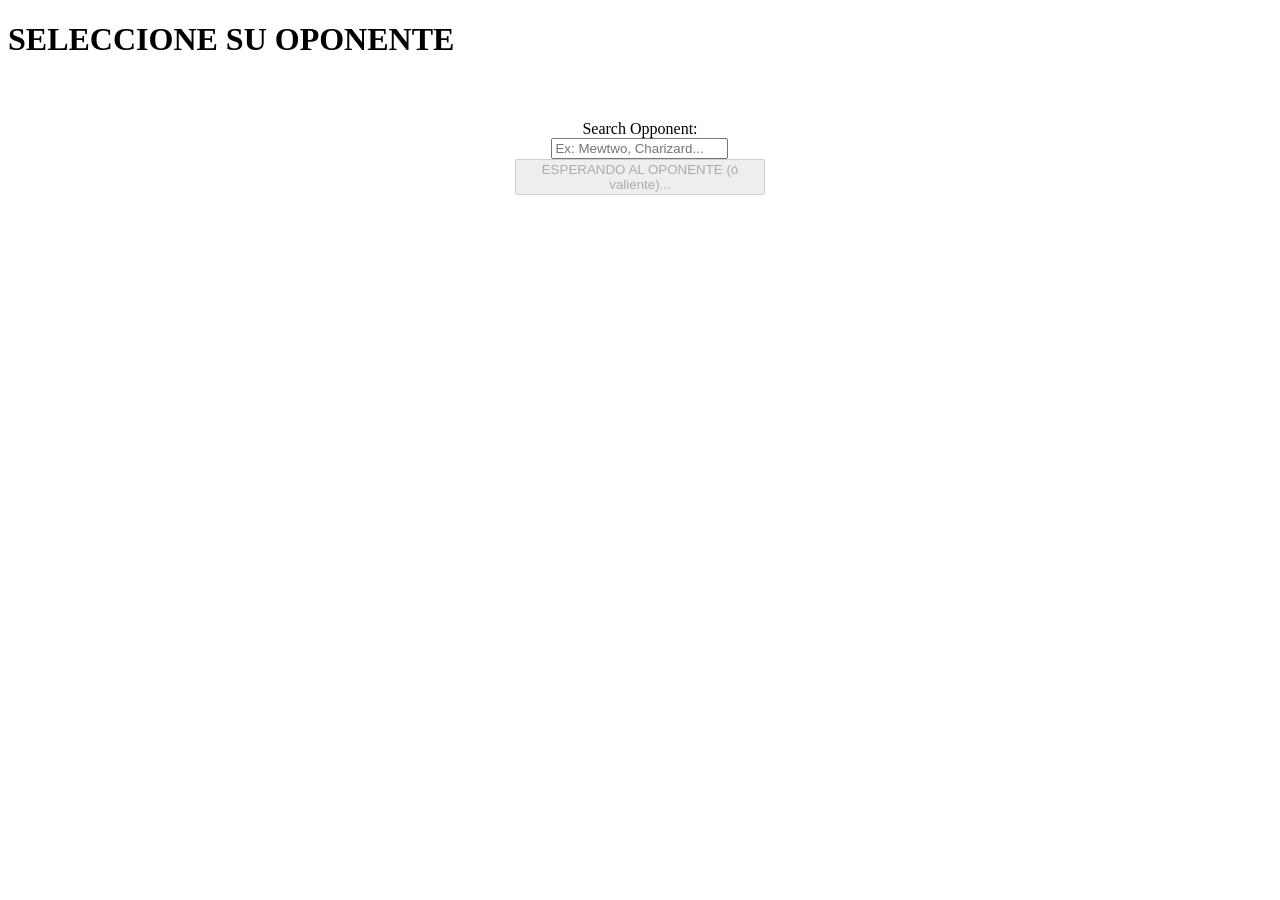
==== stage-1/index.html @ 6730a631 "Stage 1: Creando div del render.js y detalles del CSS" ====
<!DOCTYPE html>
<html lang="en">
<head>
    <meta charset="UTF-8">
    <title>Pokemon Battle - Stage 1</title>
    <link rel="stylesheet" href="style.css">
</head>
<body>
    <header>
        <h1>SELECCIONE SU OPONENTE</h1>
    </header>

    <main class="selector-container">
        <!-- LADO IZQUIERDO: MI PIKACHU -->
        <section id="trainer-card" class="card-container">
            <!-- Aquí el render.js dibujará a Pikachu -->
        </section>

        <!-- CENTRO: BUSCADOR Y BOTÓN -->
        <section class="controls">
            <div class="search-box">
                <label for="opponent-search">Search Opponent:</label>
                <input type="text" id="opponent-search" placeholder="Ex: Mewtwo, Charizard...">
            </div>
            
            <button id="start-battle" disabled>ESPERANDO AL OPONENTE (ó valiente)...</button>
        </section>

        <!-- LADO DERECHO: EL OPONENTE -->
        <section id="opponent-card" class="card-container">
            <!-- Aquí el render.js dibujará al oponente buscado -->
        </section>
    </main>

    <!-- IMPORTANTE: type="module" es lo que permite usar import/export -->
    <script type="module" src="main.js"></script>
</body>
</html>
---- stage-1/style.css ----
.skeleton { 
    background: #1e222e;
    padding: 20px;
    border-radius: 8px;
}

.pulse {
    display: block;
    animation: pulse 1.5s infinite ease-in-out;
    background:#2a3040;
    border-radius: 4px; 
    margin: 10px auto;
}

@keyframes pulse {
    0% { opacity: 0.6; }
    50% { opacity: 1; }
    100% { opacity: 0.6; }
}

.skeleton-sprite {
    width: 100px;
    height: 100px;
    margin: 0 auto;
}

.skeleton-title {
    width: 60%;
    height: 20px;
}

.skeleton-text {
     width: 80%;
     height: 15px;
}

.theme-electric {
    border: 2px solid #F5C842; /* El amarillo de Pikachu */
    box-shadow: 0 0 15px rgba(245, 200, 66, 0.3);
}

.type-tag.electric {
    background: #F5C842;
    color: #000;
}

.selector-container {
    display: flex;
    justify-content: space-around;
    align-items: flex-start;
    gap: 20px;
    padding: 40px;
    flex-wrap: wrap; /* Para que en móviles se ponga uno abajo del otro */
}

.card-container {
    flex: 1;
    min-width: 300px;
    max-width: 400px;
}

.controls {
    flex: 0 1 250px;
    display: flex;
    flex-direction: column;
    align-items: center;
    justify-content: center;
    align-self: center;
    text-align: center;
}
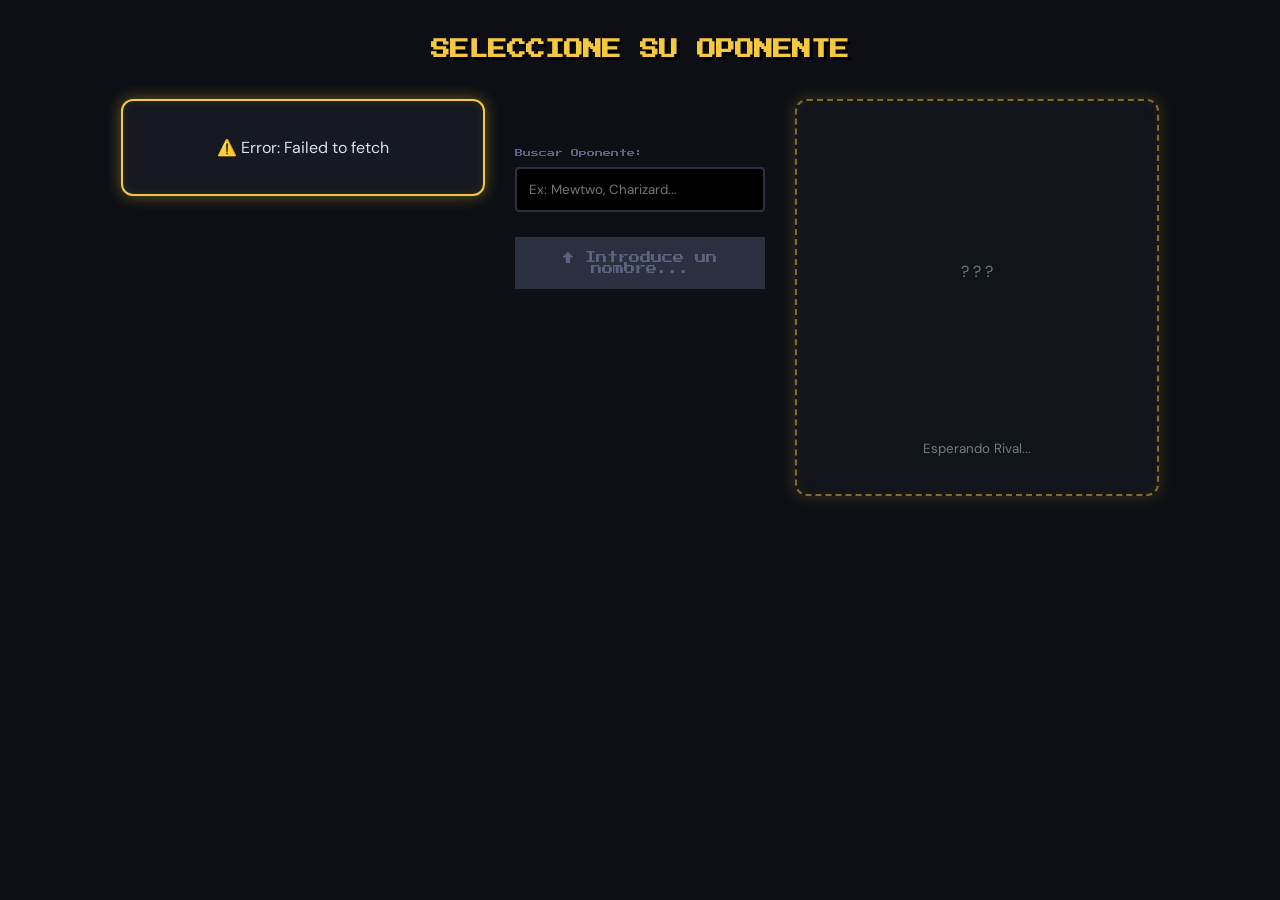
==== commit de53d659: "Stage 1: realizando ajustes varios principalmente en render.js y css" ====
--- a/stage-1/index.html
+++ b/stage-1/index.html
@@ -19,7 +19,7 @@
         <!-- CENTRO: BUSCADOR Y BOTÓN -->
         <section class="controls">
             <div class="search-box">
-                <label for="opponent-search">Search Opponent:</label>
+                <label for="Search Opponent">Buscar Oponente:</label>
                 <input type="text" id="opponent-search" placeholder="Ex: Mewtwo, Charizard...">
             </div>
             
--- a/stage-1/style.css
+++ b/stage-1/style.css
@@ -1,70 +1,142 @@
-.skeleton { 
-    background: #1e222e;
-    padding: 20px;
-    border-radius: 8px;
+/* 1. IMPORTAR FUENTE AL INICIO (Obligatorio arriba) */
+@import url('https://fonts.googleapis.com/css2?family=Press+Start+2P&family=DM+Sans:wght@400;700&display=swap');
+
+:root {
+    --bg-color: #0D0F14;
+    --card-bg: #161921;
+    --accent-color: #F5C842; /* Amarillo Pikachu */
+    --text-color: #D8E0F0;
+    --error-red: #E84040;
 }
 
-.pulse {
-    display: block;
-    animation: pulse 1.5s infinite ease-in-out;
-    background:#2a3040;
-    border-radius: 4px; 
-    margin: 10px auto;
-}
-
-@keyframes pulse {
-    0% { opacity: 0.6; }
-    50% { opacity: 1; }
-    100% { opacity: 0.6; }
-}
-
-.skeleton-sprite {
-    width: 100px;
-    height: 100px;
-    margin: 0 auto;
-}
-
-.skeleton-title {
-    width: 60%;
-    height: 20px;
-}
-
-.skeleton-text {
-     width: 80%;
-     height: 15px;
-}
-
-.theme-electric {
-    border: 2px solid #F5C842; /* El amarillo de Pikachu */
-    box-shadow: 0 0 15px rgba(245, 200, 66, 0.3);
-}
-
-.type-tag.electric {
-    background: #F5C842;
-    color: #000;
-}
-
-.selector-container {
-    display: flex;
-    justify-content: space-around;
-    align-items: flex-start;
-    gap: 20px;
-    padding: 40px;
-    flex-wrap: wrap; /* Para que en móviles se ponga uno abajo del otro */
-}
-
-.card-container {
-    flex: 1;
-    min-width: 300px;
-    max-width: 400px;
-}
-
-.controls {
-    flex: 0 1 250px;
+/* 2. ESTILOS GENERALES */
+body {
+    background-color: var(--bg-color);
+    color: var(--text-color);
+    font-family: 'DM Sans', sans-serif;
+    margin: 0;
+    min-height: 100vh;
     display: flex;
     flex-direction: column;
     align-items: center;
+}
+
+header h1 {
+    font-family: 'Press Start 2P', cursive;
+    color: var(--accent-color);
+    text-shadow: 3px 3px #000;
+    font-size: 1.2rem;
+    margin: 40px 0;
+}
+
+/* 3. CONTENEDOR TIPO SELECCIÓN DE PERSONAJES */
+.selector-container {
+    display: flex;
     justify-content: center;
-    align-self: center;
+    align-items: flex-start;
+    gap: 30px;
+    width: 95%;
+    max-width: 1200px;
+    flex-wrap: wrap;
+}
+
+/* 4. TARJETAS (ESTILO PRO) */
+.card {
+    background: var(--card-bg);
+    border: 2px solid var(--accent-color); /* Borde sólido fino */
+    border-radius: 12px;
+    padding: 20px;
+    width: 320px;
     text-align: center;
-}+    /* Este es el truco del neón: */
+    box-shadow: 0 0 15px rgba(245, 200, 66, 0.4), 
+                inset 0 0 10px rgba(245, 200, 66, 0.1);
+}
+
+.card:hover { transform: translateY(-5px); }
+
+.sprite-container {
+    background: #080A0F;
+    border: 1px solid #2A3040;
+    border-radius: 8px;
+    margin: 15px 0;
+    padding: 10px;
+}
+
+.sprite-container img {
+    width: 140px;
+    image-rendering: pixelated;
+}
+
+.card h2 { font-size: 0.8rem; color: #5A6480; margin-bottom: 5px; }
+.card h3 { font-family: 'Press Start 2P', cursive; font-size: 0.9rem; margin: 15px 0; }
+
+.type-tag {
+    display: inline-block;
+    padding: 5px 15px;
+    border-radius: 4px;
+    font-size: 0.7rem;
+    font-weight: bold;
+    text-transform: uppercase;
+    background: #2A3040;
+}
+
+.stats {
+    list-style: none;
+    padding: 0;
+    margin: 20px 0;
+    text-align: left;
+}
+
+.stats li {
+    font-size: 0.8rem;
+    padding: 8px 0;
+    border-bottom: 1px solid #2A3040;
+    display: flex;
+    justify-content: space-between;
+}
+
+/* 5. CONTROLES CENTRALES */
+.controls {
+    display: flex;
+    flex-direction: column;
+    gap: 25px;
+    width: 250px;
+    padding-top: 50px;
+}
+
+.search-box { display: flex; flex-direction: column; gap: 10px; }
+.search-box label { font-family: 'Press Start 2P', cursive; font-size: 0.5rem; color: #5A6480; }
+
+#opponent-search {
+    background: #000;
+    border: 2px solid #2A3040;
+    color: var(--accent-color);
+    padding: 12px;
+    border-radius: 4px;
+    font-family: inherit;
+    outline: none;
+}
+
+#opponent-search:focus { border-color: var(--accent-color); }
+
+#start-battle {
+    font-family: 'Press Start 2P', cursive;
+    background: var(--accent-color);
+    color: #000;
+    border: none;
+    padding: 15px;
+    font-size: 0.7rem;
+    cursor: pointer;
+    box-shadow: 0 4px 0 #b38f20;
+}
+
+#start-battle:active { transform: translateY(2px); box-shadow: 0 2px 0 #b38f20; }
+#start-battle:disabled { background: #2A3040; color: #5A6480; box-shadow: none; cursor: not-allowed; }
+
+/* 6. SKELETONS Y EFECTOS */
+.pulse { animation: pulse 1.5s infinite; background: #2A3040; border-radius: 4px; }
+@keyframes pulse { 0%, 100% { opacity: 0.5; } 50% { opacity: 1; } }
+
+.skeleton-sprite { height: 140px; width: 140px; margin: 0 auto; }
+.skeleton-title { height: 20px; width: 60%; margin: 10px auto; }
